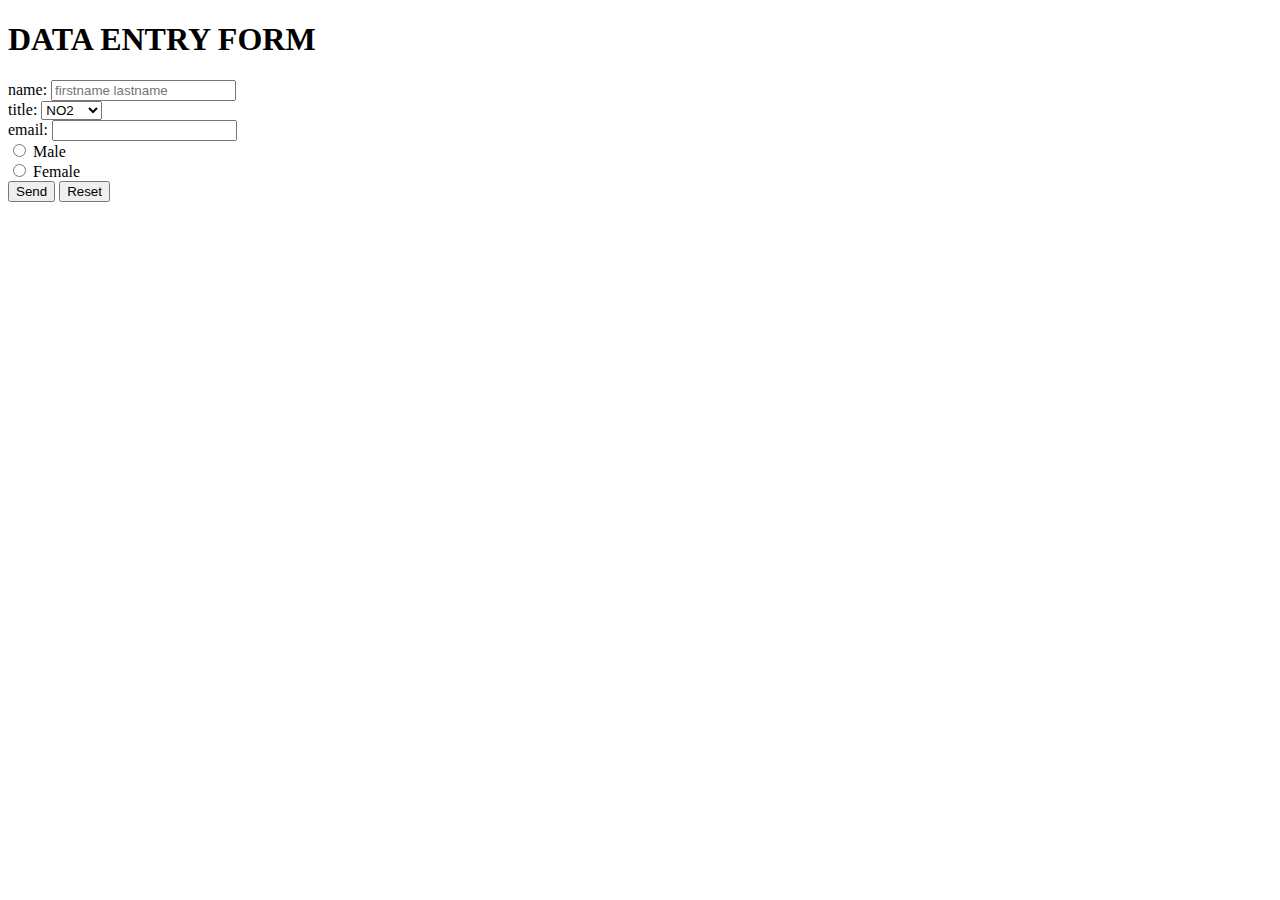
==== dataEntryForm.html @ 4fe2f96f "data entry form" ====
<!DOCTYPE html>
<html lang="en">
<head>
    <meta charset="UTF-8">
    <meta name="viewport" content="width=device-width, initial-scale=1.0">
    <meta http-equiv="X-UA-Compatible" content="ie=edge">
    <title>Document</title>
</head>
<body>
    <FORM >
        <h1>DATA ENTRY FORM</h1>
        <P>
        name: <INPUT type="text" name="name" placeholder="firstname lastname"><BR>
        title:
        <!-- <INPUT type="radio" name="rank" value="sno"> sno<BR>
        <INPUT type="radio" name="rank" value="pno"> pno<BR>
        <INPUT type="radio" name="rank" value="no">no<BR> -->
            <select>
                <option value="NO2">NO2</option>
                <option value="NO1">NO1</option>
                <option value="SNO">SNO</option>
                <option value="PNO">PNO</option>
                <option value="ACNO">ACNO</option>
                <option value="AD">AD</option>
                <option value="CNO">CNO</option>
            </select><br>
        email: <INPUT type="text" name="email"><BR>
        <INPUT type="radio" name="sex" value="Male"> Male<BR>
        <INPUT type="radio" name="sex" value="Female"> Female<BR>
        <INPUT type="submit" value="Send"> <INPUT type="reset">
        </P>
     </FORM> 
</body>
</html>
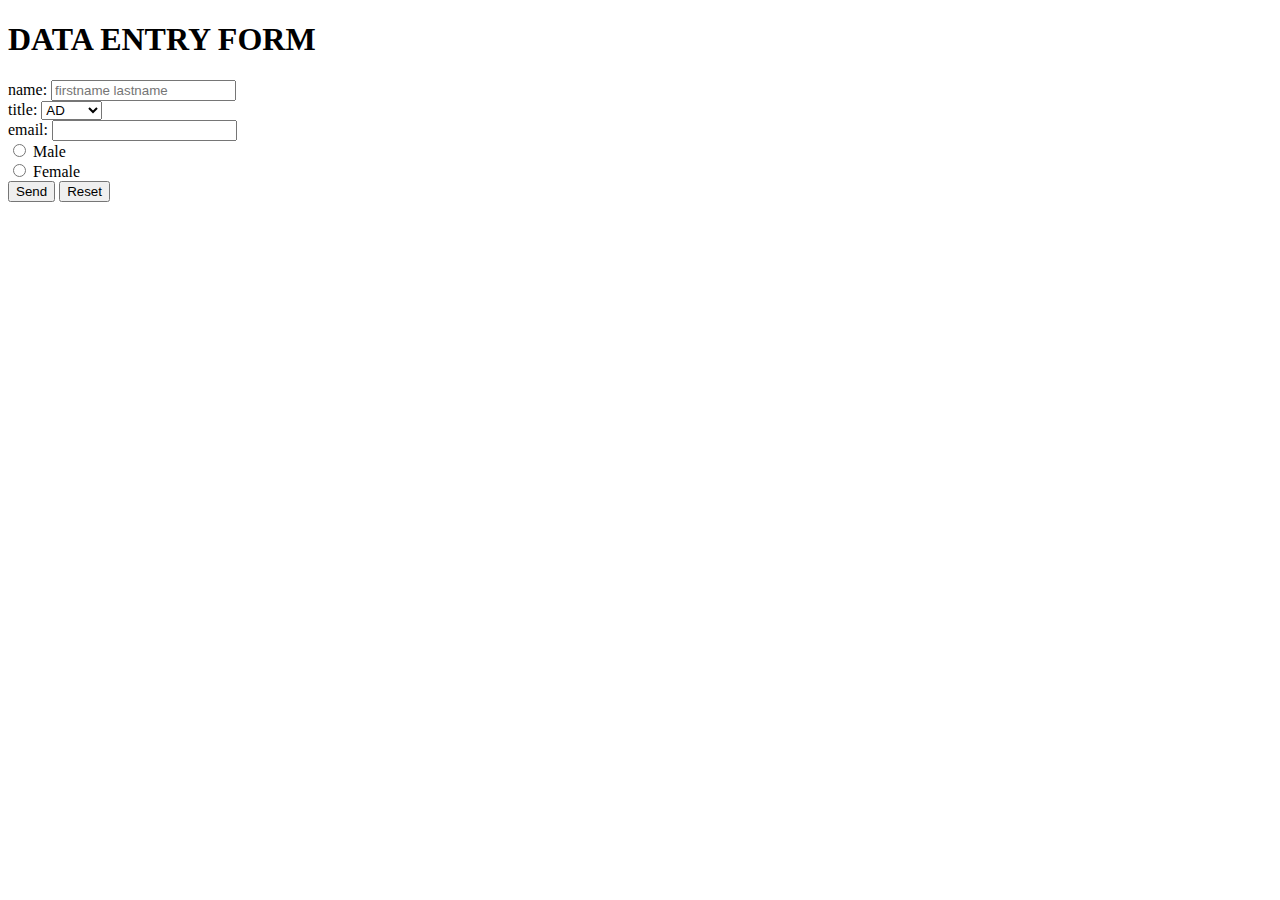
==== commit 07bd3c01: "added minor changes" ====
--- a/dataEntryForm.html
+++ b/dataEntryForm.html
@@ -21,7 +21,7 @@
                 <option value="SNO">SNO</option>
                 <option value="PNO">PNO</option>
                 <option value="ACNO">ACNO</option>
-                <option value="AD">AD</option>
+                <option value="AD" selected>AD</option>
                 <option value="CNO">CNO</option>
             </select><br>
         email: <INPUT type="text" name="email"><BR>
